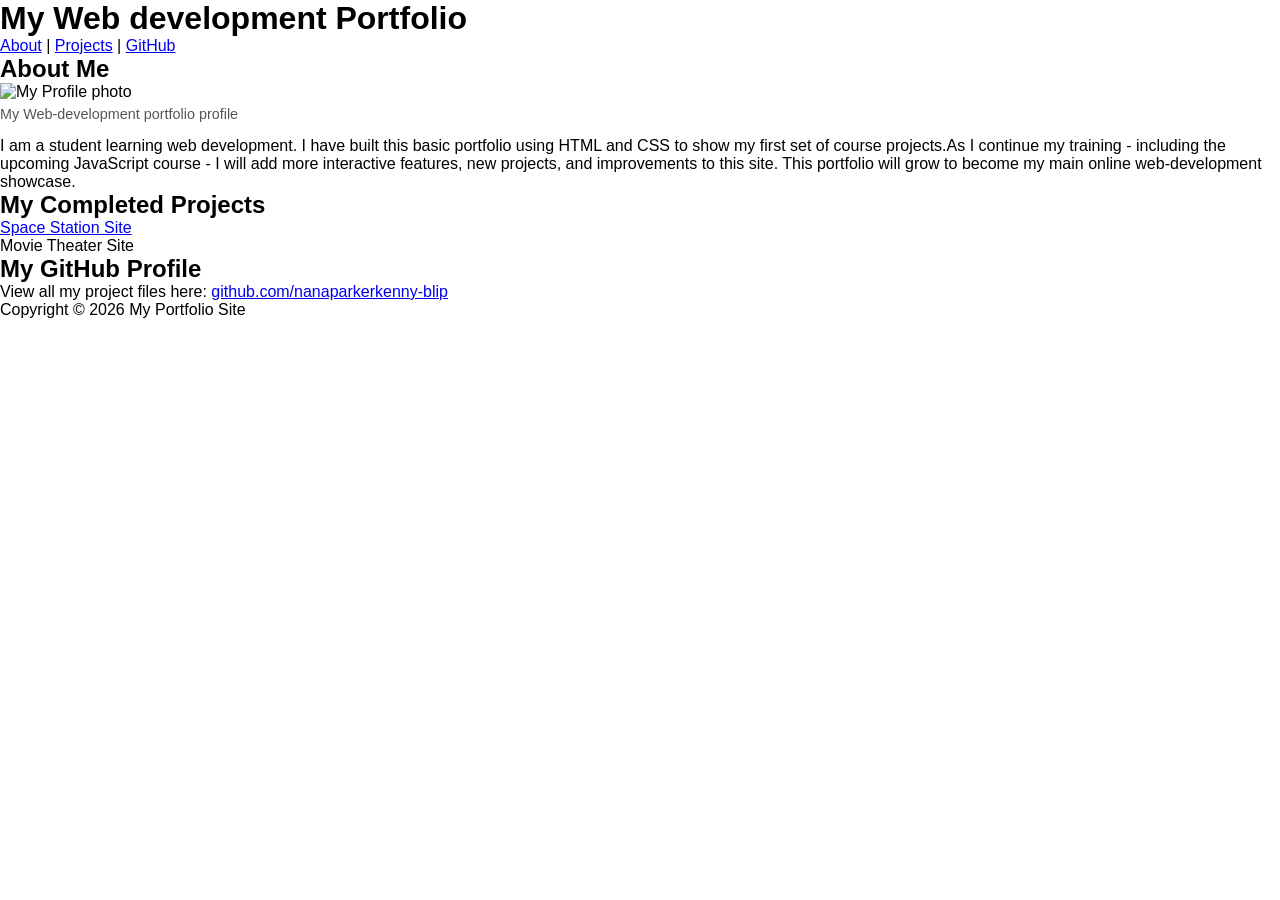
==== index.html @ 1ca3ae30 "Add files via upload" ====
<!DOCTYPE html>
<html lang="en">
    <head>
        <meta charset="UTF-8">
        <title>My Web Development Portfolio</title>
        <link rel="stylesheet" href="style.css">
    </head>
    <body>
        <header>
            <h1>My Web development Portfolio</h1>
			
            <nav>
                <a href="#about">About</a> |
                <a href="#projects">Projects</a> |
                <a href="#contact">GitHub</a>
            </nav>
        </header>
        <main>
            <section id="about">
                <h2>About Me</h2>
				
				<img src="images/Profile.jpg" alt="My Profile photo" width="300">
				
				<p class="caption">My Web-development portfolio profile</p>
                <p>I am a student learning web development. I have built this
                    basic portfolio using HTML and CSS to show my first set of
                    course projects.As I continue my training - including the upcoming
                    JavaScript course - I will add more interactive features, new
                    projects, and improvements to this site. This portfolio will grow
                    to become my main online web-development showcase.</p>
            </section>
            <section id="projects">
                <h2>My Completed Projects</h2>
                <ul>
                    <li><a href="space station site">Space Station Site</a></li>
					
                    <li><a href"movie theater site">Movie Theater Site</a></li>
                
                </ul>
            </section>
            <section id="contact">
                <h2>My GitHub Profile</h2>
                <p>View all my project files here:
                    <a href="https://github.com/nanaparkerkenny-blip"
                target="_blank">github.com/nanaparkerkenny-blip</a>
                </p>
            </section>
        </main>
        <footer>
            <p class="center bold">Copyright &copy; 2026 My Portfolio Site</p>
        </footer>
    </body>
</html>
---- style.css ----
/* Basic Reset-Standard practice Covered is CSS basics */

* {
    margin: 0;
    padding: 0;
    box-sizing: border-box;
    font-family: Arial, sans-serif;
}
/* Main Menu Styling */
. Main-menu {
    background-color: #2c3e50;
    width: 100%;
}
. Main-menu ul {
    list-style: none;
    display: flex;
    justify-content: flex-start;
}
/* Responsive image styling */
img {
    max-width: 100%;
    height: auto;
}
/* Caption style for images */
.caption {
    font-size: 0.9em;
    color: #555;
    margin-top: 5px;
    margin-bottom: 15px;
}
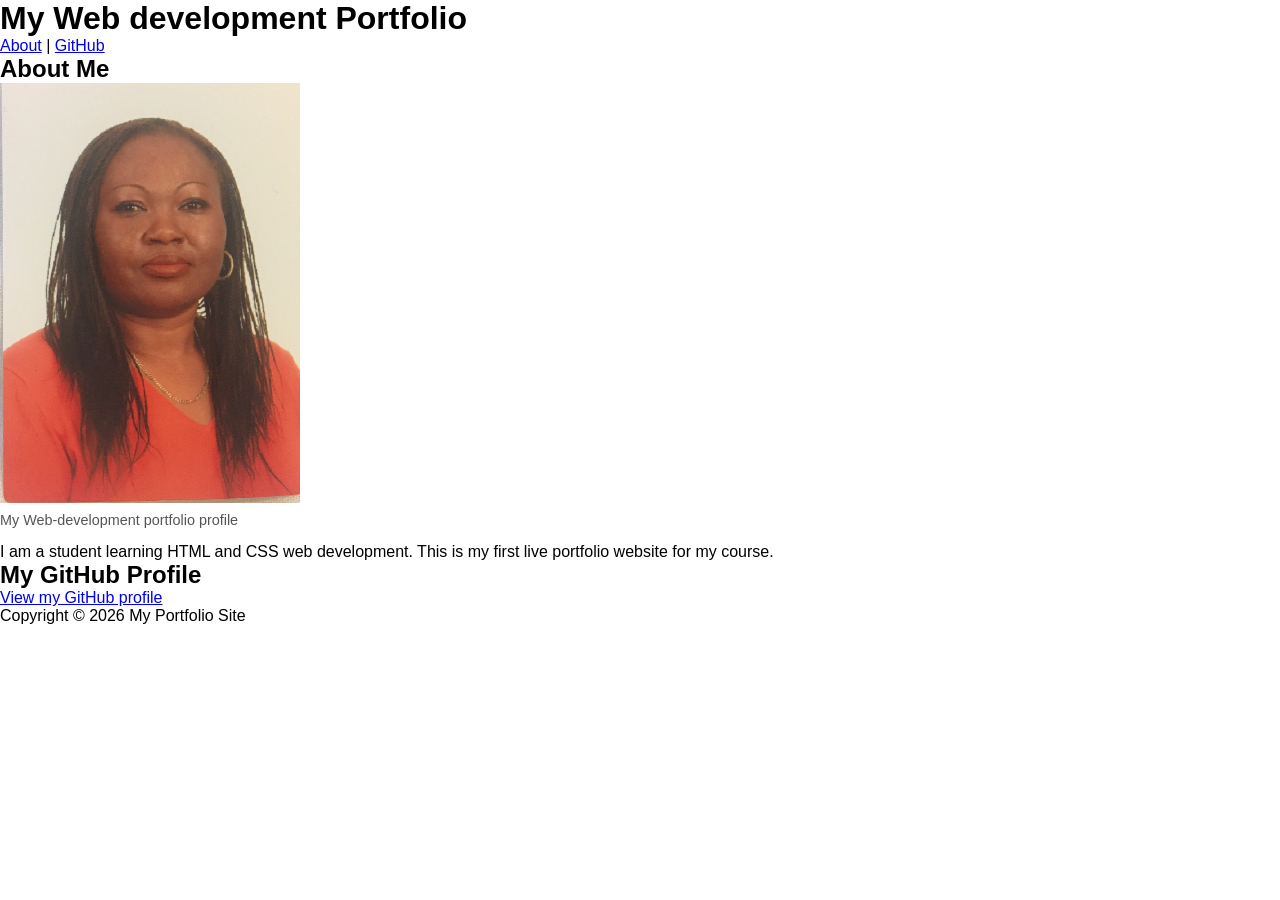
==== commit 7a40b819: "Add files via upload" ====
--- a/index.html
+++ b/index.html
@@ -2,16 +2,16 @@
 <html lang="en">
     <head>
         <meta charset="UTF-8">
+		<meta name="viewport" content="width=device-width,initial-scale=1.0">
+		
         <title>My Web Development Portfolio</title>
         <link rel="stylesheet" href="style.css">
     </head>
     <body>
         <header>
             <h1>My Web development Portfolio</h1>
-			
             <nav>
                 <a href="#about">About</a> |
-                <a href="#projects">Projects</a> |
                 <a href="#contact">GitHub</a>
             </nav>
         </header>
@@ -19,31 +19,17 @@
             <section id="about">
                 <h2>About Me</h2>
 				
-				<img src="images/Profile.jpg" alt="My Profile photo" width="300">
+				<img src="images/profile.jpg" alt="My profile photo" width="300">
 				
 				<p class="caption">My Web-development portfolio profile</p>
-                <p>I am a student learning web development. I have built this
-                    basic portfolio using HTML and CSS to show my first set of
-                    course projects.As I continue my training - including the upcoming
-                    JavaScript course - I will add more interactive features, new
-                    projects, and improvements to this site. This portfolio will grow
-                    to become my main online web-development showcase.</p>
-            </section>
-            <section id="projects">
-                <h2>My Completed Projects</h2>
-                <ul>
-                    <li><a href="space station site">Space Station Site</a></li>
-					
-                    <li><a href"movie theater site">Movie Theater Site</a></li>
-                
-                </ul>
+				
+                <p>I am a student learning HTML and CSS web development. 
+				This is my first live portfolio website for my course.</p>
             </section>
             <section id="contact">
                 <h2>My GitHub Profile</h2>
-                <p>View all my project files here:
-                    <a href="https://github.com/nanaparkerkenny-blip"
-                target="_blank">github.com/nanaparkerkenny-blip</a>
-                </p>
+                <p><a href="https://github.com/nanaparkerkenny-blip"
+                target="_blank">View my GitHub profile</a></p>
             </section>
         </main>
         <footer>
